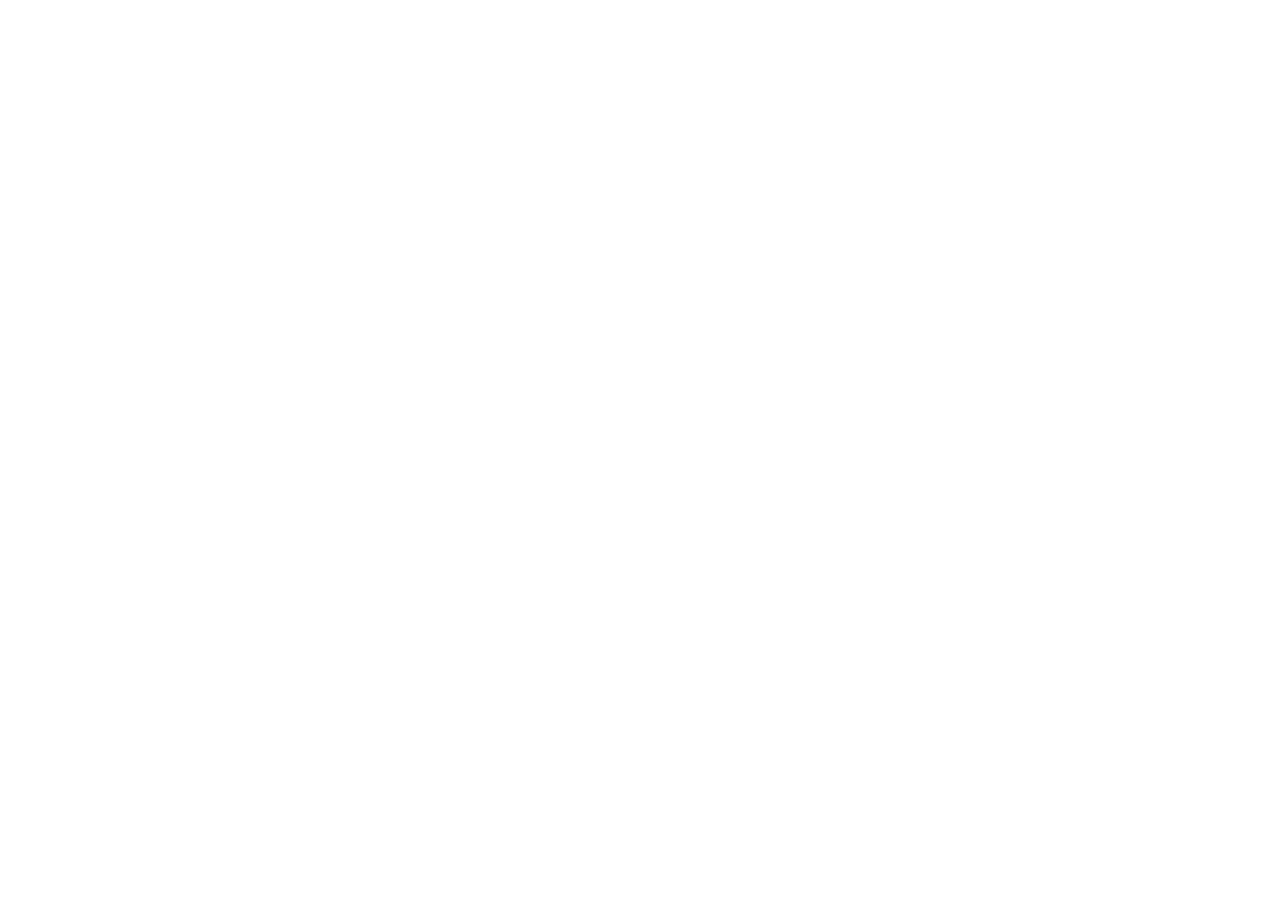
==== index.html @ 7a5c0cae "Adding firsts pages" ====
<!DOCTYPE html>
<html lang="en">
<head>
    <meta charset="UTF-8">
    <meta http-equiv="X-UA-Compatible" content="IE=edge">
    <meta name="viewport" content="width=device-width, initial-scale=1.0">
    <title>Don Code</title>
</head>
<body>
    
</body>
</html>
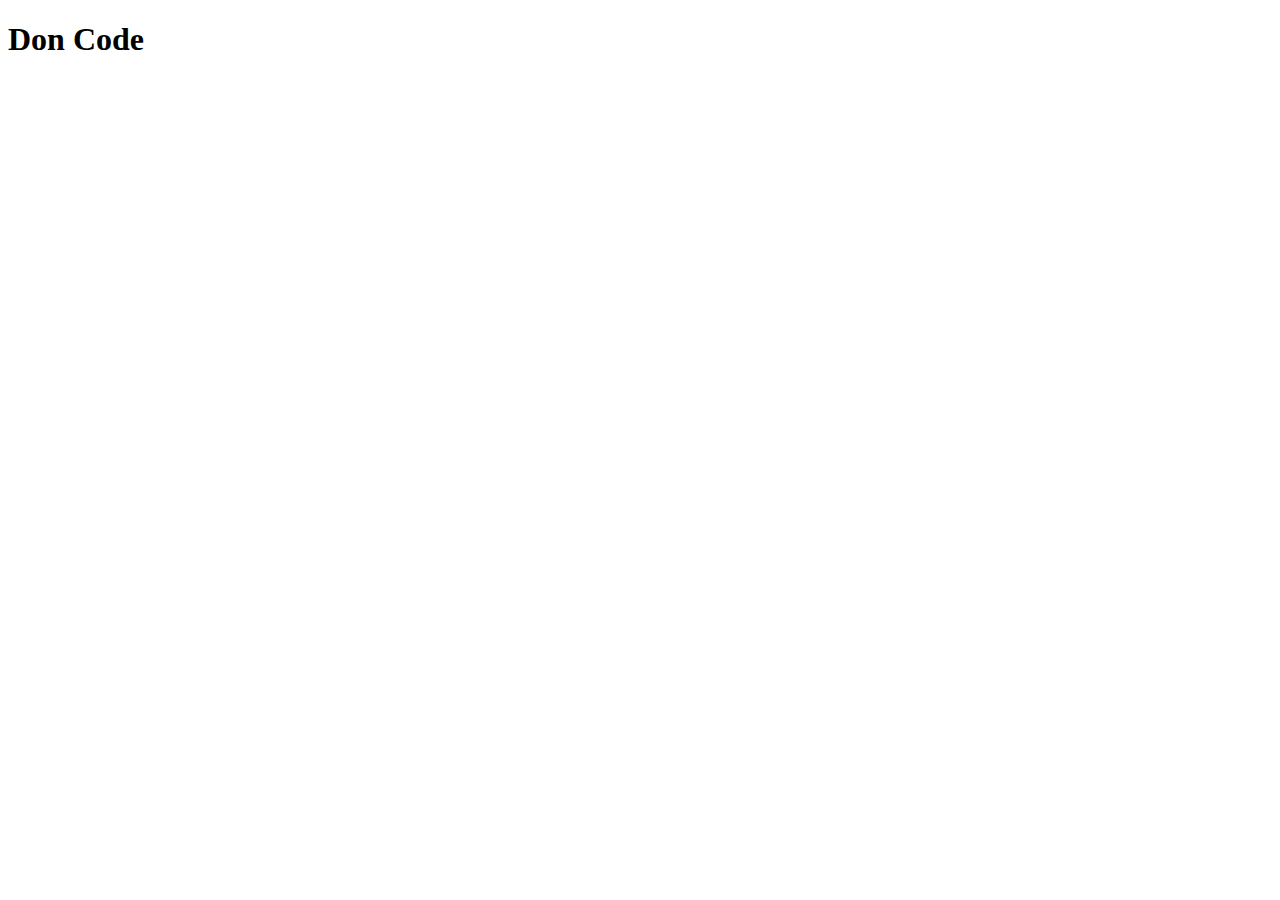
==== commit 297ce818: "Doing some stuff over the page" ====
--- a/index.html
+++ b/index.html
@@ -5,8 +5,37 @@
     <meta http-equiv="X-UA-Compatible" content="IE=edge">
     <meta name="viewport" content="width=device-width, initial-scale=1.0">
     <title>Don Code</title>
+
+    <!-- Estilo personalizado -->
+    <link rel="stylesheet" href="style.css">
+
+    <!-- Bootstrap -->
+    <link href="https://cdn.jsdelivr.net/npm/bootstrap@5.3.0-alpha1/dist/css/bootstrap.min.css" rel="stylesheet" integrity="sha384-GLhlTQ8iRABdZLl6O3oVMWSktQOp6b7In1Zl3/Jr59b6EGGoI1aFkw7cmDA6j6gD" crossorigin="anonymous">
 </head>
 <body>
+    <header class="bg-dark text-center text-light py-5 vh-100 d-flex justify-content-center align-items-center position-relative">
+        <h1 class="display-1">
+            Don Code
+        </h1>
+
+        <!-- Intentando hacer un cubo -->
+        <div class="cubo">
+
+        </div>
+    </header>
+
+
+
+
+    <div class="vh-100 bg-success">
+
+    </div>
+
+    <footer>
+
+    </footer>
     
+    <!-- Bootstrap -->
+    <script src="https://cdn.jsdelivr.net/npm/bootstrap@5.3.0-alpha1/dist/js/bootstrap.bundle.min.js" integrity="sha384-w76AqPfDkMBDXo30jS1Sgez6pr3x5MlQ1ZAGC+nuZB+EYdgRZgiwxhTBTkF7CXvN" crossorigin="anonymous"></script>
 </body>
 </html>--- a/style.css
+++ b/style.css
@@ -0,0 +1,9 @@
+.cubo{
+    position: absolute;
+    width: 5rem;
+    height: 5rem;
+    background: white;
+    left: 25%;
+    
+
+}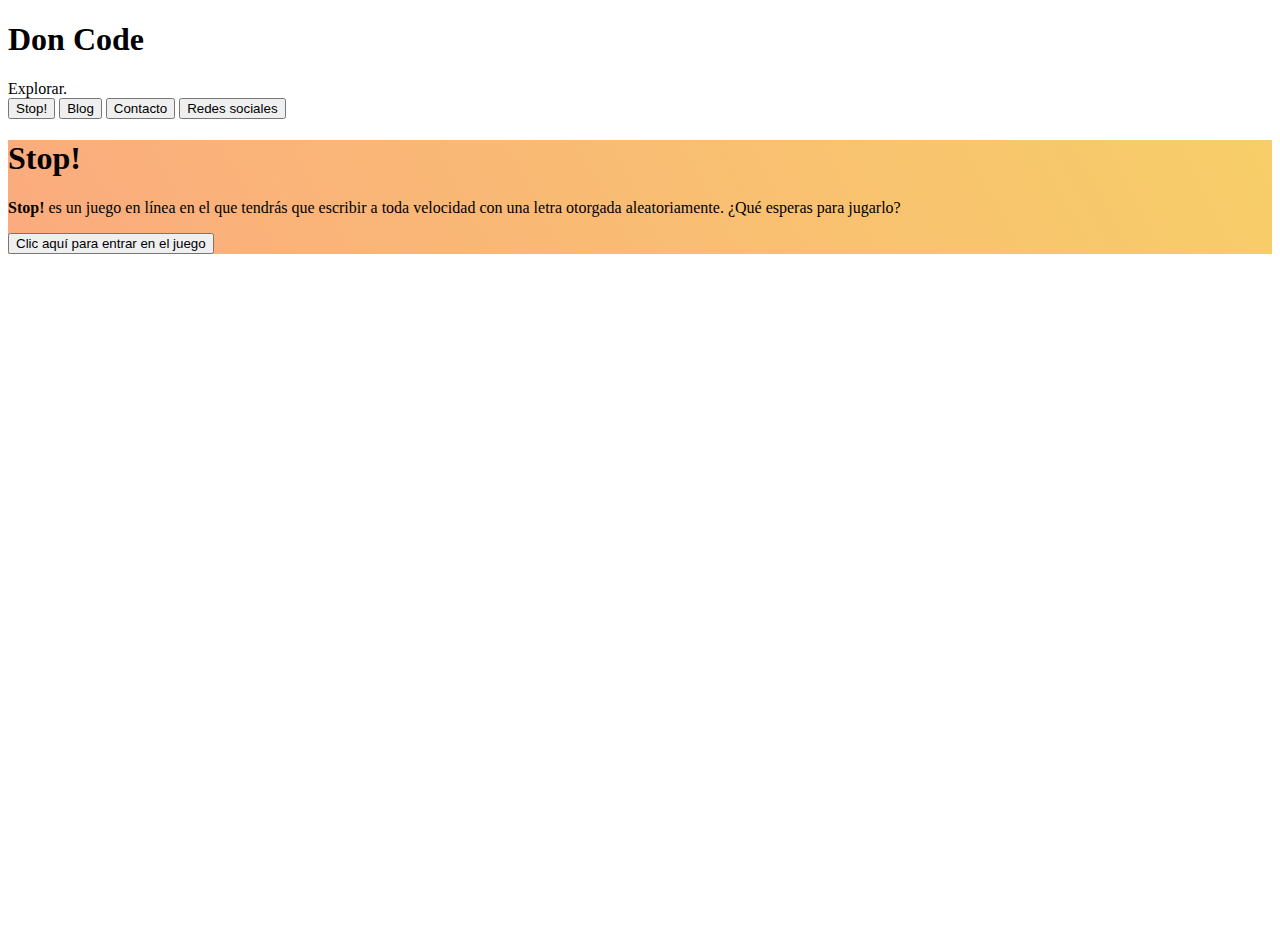
==== commit 4389a330: "Finishing styles of the first slides" ====
--- a/index.html
+++ b/index.html
@@ -1,5 +1,6 @@
 <!DOCTYPE html>
 <html lang="en">
+
 <head>
     <meta charset="UTF-8">
     <meta http-equiv="X-UA-Compatible" content="IE=edge">
@@ -10,32 +11,64 @@
     <link rel="stylesheet" href="style.css">
 
     <!-- Bootstrap -->
-    <link href="https://cdn.jsdelivr.net/npm/bootstrap@5.3.0-alpha1/dist/css/bootstrap.min.css" rel="stylesheet" integrity="sha384-GLhlTQ8iRABdZLl6O3oVMWSktQOp6b7In1Zl3/Jr59b6EGGoI1aFkw7cmDA6j6gD" crossorigin="anonymous">
+    <link href="https://cdn.jsdelivr.net/npm/bootstrap@5.3.0-alpha1/dist/css/bootstrap.min.css" rel="stylesheet"
+        integrity="sha384-GLhlTQ8iRABdZLl6O3oVMWSktQOp6b7In1Zl3/Jr59b6EGGoI1aFkw7cmDA6j6gD" crossorigin="anonymous">
 </head>
+
 <body>
-    <header class="bg-dark text-center text-light py-5 vh-100 d-flex justify-content-center align-items-center position-relative">
-        <h1 class="display-1">
-            Don Code
+    <header
+        class="bg-dark text-center text-light py-5 vh-100 d-flex justify-content-center align-items-center position-relative">
+        <div>
+            <h1 class="display-1 m-0 p-0">
+                Don Code
+            </h1>
+
+            <!-- Typewriter -->
+            <div class="d-flex justify-content-center m-0 p-0">
+                <div class="display-6 position-relative">
+                    <span id="typewriterParagraph">Explorar.</span>
+                    <div class="typewriter-hide"></div>
+                </div>
+            </div>
+
+            <!-- Menu -->
+            <div class="card shadow-lg bg-dark position-absolute menu-container">
+                <button class="btn btn-dark m-0 p-0 py-2 px-3">Stop!</button>
+                <button class="btn btn-dark m-0 p-0 py-2 px-3">Blog</button>
+                <button class="btn btn-dark m-0 p-0 py-2 px-3">Contacto</button>
+                <button class="btn btn-dark m-0 p-0 py-2 px-3">Redes sociales</button>
+            </div>
+        </div>
+
+    </header>
+
+    <!-- Stop! -->
+    <div class="vh-100 text-dark bg-success stop-container">
+        <h1 class="px-5 pt-5 text-underline display-1">
+            Stop!
         </h1>
 
-        <!-- Intentando hacer un cubo -->
-        <div class="cubo">
+        <p class="px-5">
+            <b>Stop!</b> es un juego en línea en el que tendrás
+            que escribir a toda velocidad con una letra otorgada
+            aleatoriamente. ¿Qué esperas para jugarlo?
+        </p>
 
-        </div>
-    </header>
-
-
-
-
-    <div class="vh-100 bg-success">
-
+        <button class="ms-5 btn btn-dark">Clic aquí para entrar en el juego</button>
     </div>
 
     <footer>
 
     </footer>
+
+    <!-- Script propio de la página -->
+    <script src="./index.js"></script>
+
+    <!-- Bootstrap -->
+    <script src="https://cdn.jsdelivr.net/npm/bootstrap@5.3.0-alpha1/dist/js/bootstrap.bundle.min.js"
+        integrity="sha384-w76AqPfDkMBDXo30jS1Sgez6pr3x5MlQ1ZAGC+nuZB+EYdgRZgiwxhTBTkF7CXvN"
+        crossorigin="anonymous"></script>
     
-    <!-- Bootstrap -->
-    <script src="https://cdn.jsdelivr.net/npm/bootstrap@5.3.0-alpha1/dist/js/bootstrap.bundle.min.js" integrity="sha384-w76AqPfDkMBDXo30jS1Sgez6pr3x5MlQ1ZAGC+nuZB+EYdgRZgiwxhTBTkF7CXvN" crossorigin="anonymous"></script>
 </body>
+
 </html>--- a/style.css
+++ b/style.css
@@ -1,9 +1,57 @@
-.cubo{
-    position: absolute;
-    width: 5rem;
-    height: 5rem;
-    background: white;
-    left: 25%;
-    
 
-}+.typewriter-hide {
+  position: absolute;
+  left: 0;
+  top: 0;
+  background-color: #212529;
+  height: 105%;
+  border-right: .05em solid white;
+  letter-spacing: 0.5rem;
+  transform: rotate(180deg);
+  animation:
+    typing 3s steps(10, end) 12,
+    blink-caret 0.75s step-end 48;
+  animation-fill-mode: forwards;
+}
+
+/* The typing effect */
+@keyframes typing {
+  0% {
+    left: 0%;
+    width: 100%;
+  }
+
+  50% {
+    left: 100%;
+    width: 0%;
+  }
+
+  100% {
+    left: 0%;
+    width: 100%;
+  }
+}
+
+/* The typewriter cursor effect */
+@keyframes blink-caret {
+
+  from,
+  to {
+    border-color: transparent
+  }
+
+  50% {
+    border-color: white;
+  }
+}
+
+.menu-container {
+  bottom: 5%;
+  right: 5%;
+}
+
+/* Contenedor del primer proyecto */
+.stop-container {
+  background-color: #FBAB7E;
+  background-image: linear-gradient(62deg, #FBAB7E 0%, #F7CE68 100%);
+}
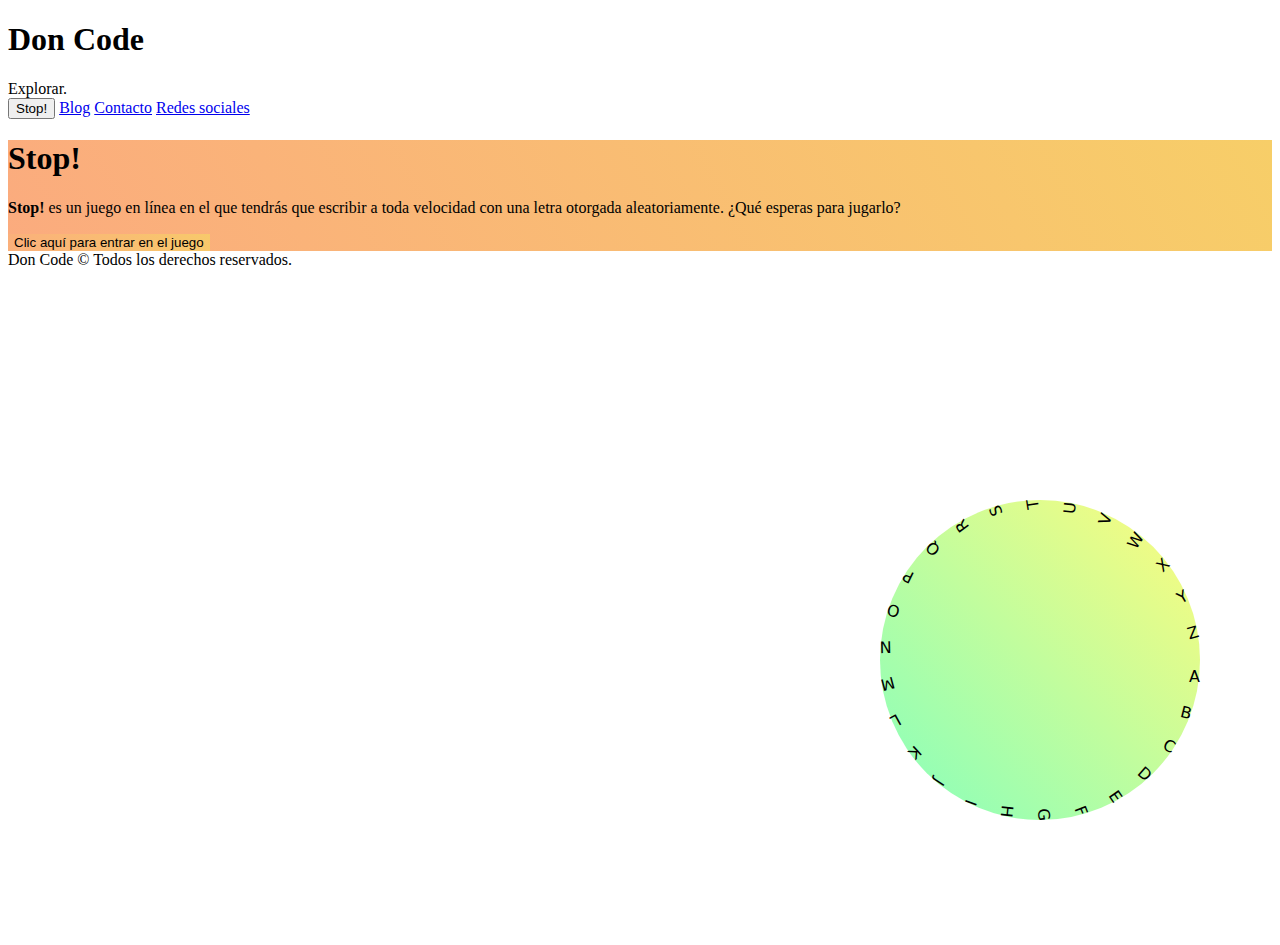
==== commit f72cf073: "Adding scroll behavior and the roulette did it in the past" ====
--- a/index.html
+++ b/index.html
@@ -9,6 +9,7 @@
 
     <!-- Estilo personalizado -->
     <link rel="stylesheet" href="style.css">
+    <link rel="stylesheet" href="styles/rouletteStyle.css">
 
     <!-- Bootstrap -->
     <link href="https://cdn.jsdelivr.net/npm/bootstrap@5.3.0-alpha1/dist/css/bootstrap.min.css" rel="stylesheet"
@@ -32,18 +33,18 @@
             </div>
 
             <!-- Menu -->
-            <div class="card shadow-lg bg-dark position-absolute menu-container">
-                <button class="btn btn-dark m-0 p-0 py-2 px-3">Stop!</button>
-                <button class="btn btn-dark m-0 p-0 py-2 px-3">Blog</button>
-                <button class="btn btn-dark m-0 p-0 py-2 px-3">Contacto</button>
-                <button class="btn btn-dark m-0 p-0 py-2 px-3">Redes sociales</button>
+            <div class="card shadow-lg bg-light position-absolute menu-container">
+                <button class="btn btn-light m-0 p-0 py-2 px-3" onclick="navigate(1)">Stop!</button>
+                <a href="#" class="btn btn-light m-0 p-0 py-2 px-3">Blog</a>
+                <a href="#" class="btn btn-light m-0 p-0 py-2 px-3">Contacto</a>
+                <a href="#" class="btn btn-light m-0 p-0 py-2 px-3">Redes sociales</a>
             </div>
         </div>
 
     </header>
 
     <!-- Stop! -->
-    <div class="vh-100 text-dark bg-success stop-container">
+    <div class="vh-100 text-dark bg-success position-relative stop-container-bg project">
         <h1 class="px-5 pt-5 text-underline display-1">
             Stop!
         </h1>
@@ -53,22 +54,59 @@
             que escribir a toda velocidad con una letra otorgada
             aleatoriamente. ¿Qué esperas para jugarlo?
         </p>
+            
+        <button class="ms-5 p-2 button-play">Clic aquí para entrar en el juego</button>
 
-        <button class="ms-5 btn btn-dark">Clic aquí para entrar en el juego</button>
+        <!-- Ruleta -->
+        <div class="roulette-container">
+            <div class="ruleta">
+                <div class="letra la">A</div>
+                <div class="letra lb">B</div>
+                <div class="letra lc">C</div>
+                <div class="letra ld">D</div>
+                <div class="letra le">E</div>
+                <div class="letra lf">F</div>
+                <div class="letra lg">G</div>
+                <div class="letra lh">H</div>
+                <div class="letra li">I</div>
+                <div class="letra lj">J</div>
+                <div class="letra lk">K</div>
+                <div class="letra ll">L</div>
+                <div class="letra lm">M</div>
+                <div class="letra ln">N</div>
+                <div class="letra lo">O</div>
+                <div class="letra lp">P</div>
+                <div class="letra lq">Q</div>
+                <div class="letra lr">R</div>
+                <div class="letra ls">S</div>
+                <div class="letra lt">T</div>
+                <div class="letra lu">U</div>
+                <div class="letra lv">V</div>
+                <div class="letra lw">W</div>
+                <div class="letra lx">X</div>
+                <div class="letra ly">Y</div>
+                <div class="letra lz">Z</div>
+            </div>
+        </div>
     </div>
 
-    <footer>
+    <footer class="text-center bg-dark text-light py-2">
+        Don Code &copy; Todos los derechos reservados.
+    </footer>
 
-    </footer>
+    <!-- Script para el scroll behavior -->
+    <script src="./js/smoothScroll.js"></script>
 
     <!-- Script propio de la página -->
     <script src="./index.js"></script>
+    <script src="./js/rouletteJs.js"></script>
+
 
     <!-- Bootstrap -->
     <script src="https://cdn.jsdelivr.net/npm/bootstrap@5.3.0-alpha1/dist/js/bootstrap.bundle.min.js"
         integrity="sha384-w76AqPfDkMBDXo30jS1Sgez6pr3x5MlQ1ZAGC+nuZB+EYdgRZgiwxhTBTkF7CXvN"
         crossorigin="anonymous"></script>
-    
+
 </body>
 
 </html>--- a/style.css
+++ b/style.css
@@ -51,7 +51,23 @@
 }
 
 /* Contenedor del primer proyecto */
-.stop-container {
+/* Background stop container */
+.stop-container-bg {
   background-color: #FBAB7E;
   background-image: linear-gradient(62deg, #FBAB7E 0%, #F7CE68 100%);
 }
+
+/* Background button clic jugar */
+.button-play {
+  border: 0;
+  background-color: #FBAB7E;
+  background-image: linear-gradient(90deg, #FBAB7E -20%, #F7CE68 120%);
+}
+
+
+/* Contenedor de la ruleta */
+.roulette-container {
+  position: absolute;
+  bottom: 5em;
+  right: 5em;
+}--- a/styles/rouletteStyle.css
+++ b/styles/rouletteStyle.css
@@ -0,0 +1,36 @@
+.ruleta {
+    position: relative;
+    background-color: #85FFBD;
+    background-image: linear-gradient(45deg, #85FFBD 0%, #FFFB7D 100%);
+    height: 20rem;
+    width: 20rem;
+    border-radius: 50%;
+    display: flex;
+    justify-content: center;
+    align-items: center;
+    animation: rotacion 5s ease-in-out 2s infinite forwards;
+}
+
+@keyframes rotacion {
+    0% {
+        transform: rotate(0deg);
+    }
+
+    100% {
+        transform: rotate(720deg);
+    }
+}
+
+.letra {
+    position: absolute;
+    font-family: 'system-ui';
+    top: 50%;
+    left: 50%;
+    width: 10rem;
+    height: 2rem;
+    display: flex;
+    justify-content: flex-end;
+    padding-right: 1rem;
+    align-items: center;
+    transform-origin: top left;
+}
